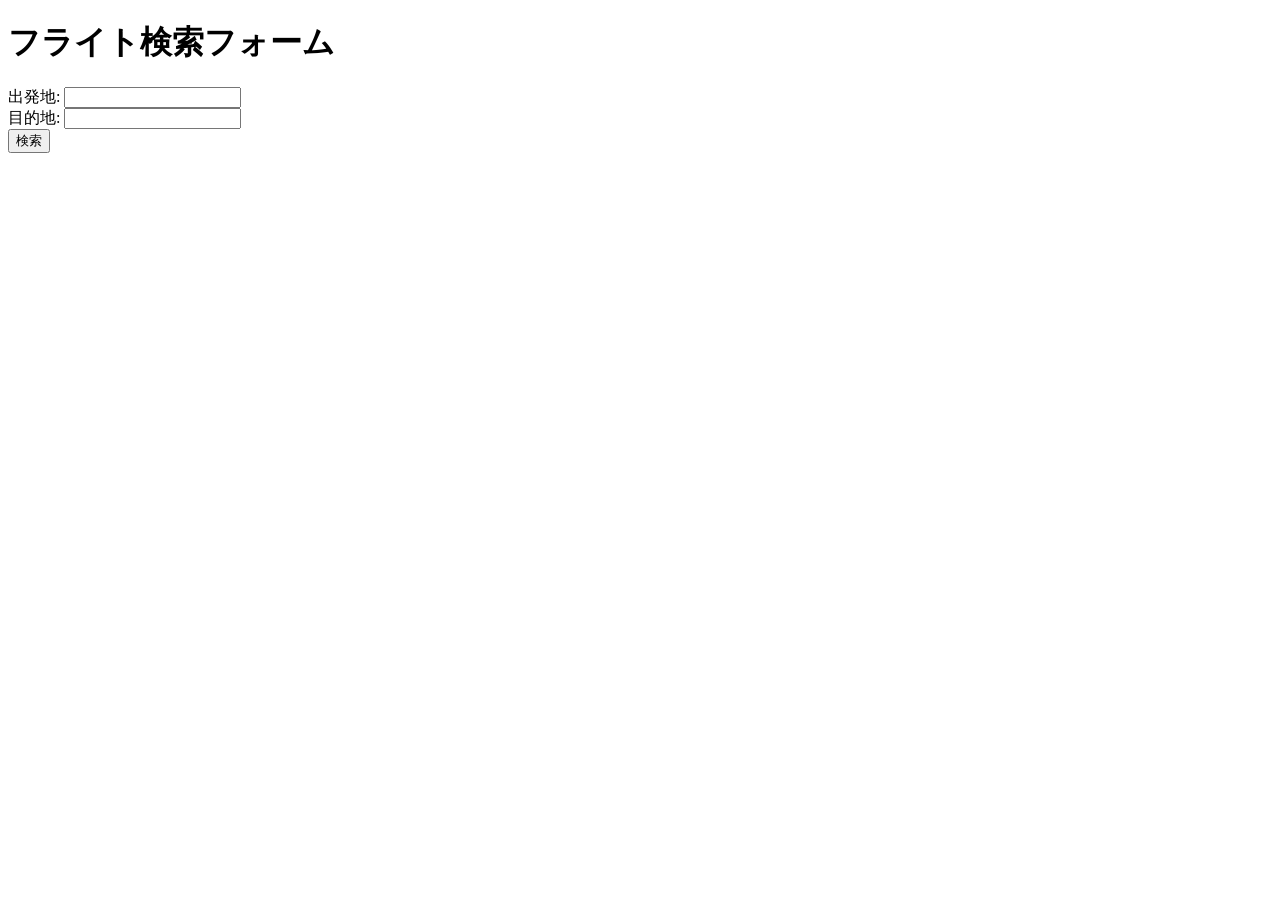
==== src/main/resources/templates/searchFlight.html @ 64f2bdac "202506 フライトの検索から結果表示までのController, Entity, Repository, Service, htmlを作成 画面遷移は行えていない→src/main/webappに" ====
<!DOCTYPE html>
<html xmlns:th="http://www.thymeleaf.org">
<head>
    <title>フライト検索</title>
</head>
<body>
<h1>フライト検索フォーム</h1>
<form method="post" th:action="@{/resultFlight}">
    出発地: <input type="text" name="departure"><br>
    目的地: <input type="text" name="destination"><br>
    <button type="submit">検索</button>
</form>
</body>
</html>
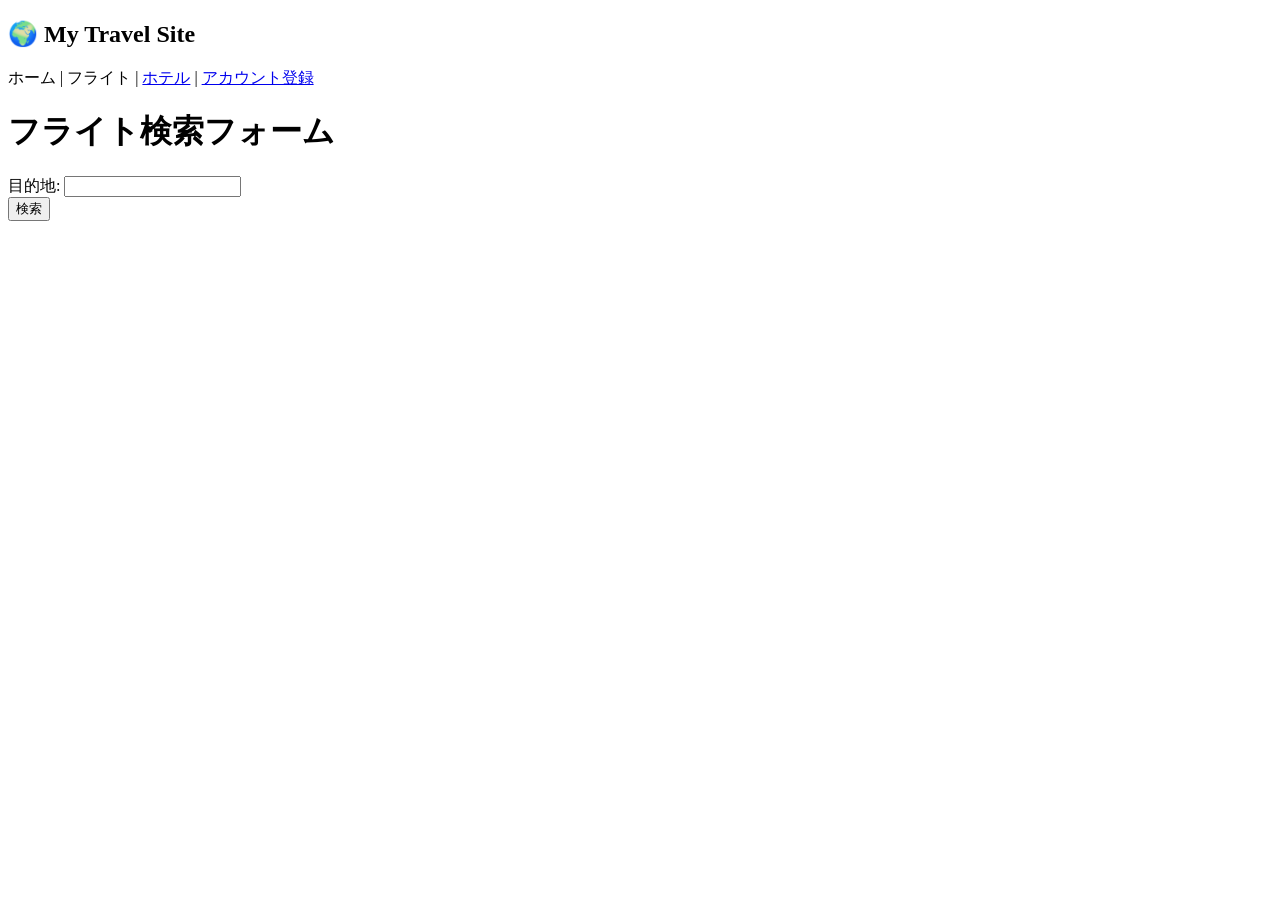
==== commit e96ac391: "202506 src/main/resources/templatesにあるhtmlファイルをウェブで表示することに成功．src/main/resources/WEB-INF/web.xmlをhtml" ====
--- a/src/main/resources/templates/searchFlight.html
+++ b/src/main/resources/templates/searchFlight.html
@@ -1,13 +1,25 @@
 <!DOCTYPE html>
 <html xmlns:th="http://www.thymeleaf.org">
 <head>
+    <meta charset="UTF-8">
     <title>フライト検索</title>
+    <link rel="stylesheet" th:href="@{css/style.css}">
 </head>
 <body>
+    <header>
+        <h2>🌍 My Travel Site</h2>
+        <nav>
+            <a th:href="top">ホーム</a> |
+            <a th:href="searchFlight">フライト</a> |
+            <a href="hotels.html">ホテル</a> |
+            <a href="signup.html">アカウント登録</a>
+        </nav>
+    </header>
+
 <h1>フライト検索フォーム</h1>
 <form method="post" th:action="@{/resultFlight}">
-    出発地: <input type="text" name="departure"><br>
-    目的地: <input type="text" name="destination"><br>
+<!--    出発地: <input type="text" name="departure" class="search-input"><br>-->
+    目的地: <input type="text" name="destination" class="search-input"><br>
     <button type="submit">検索</button>
 </form>
 </body>
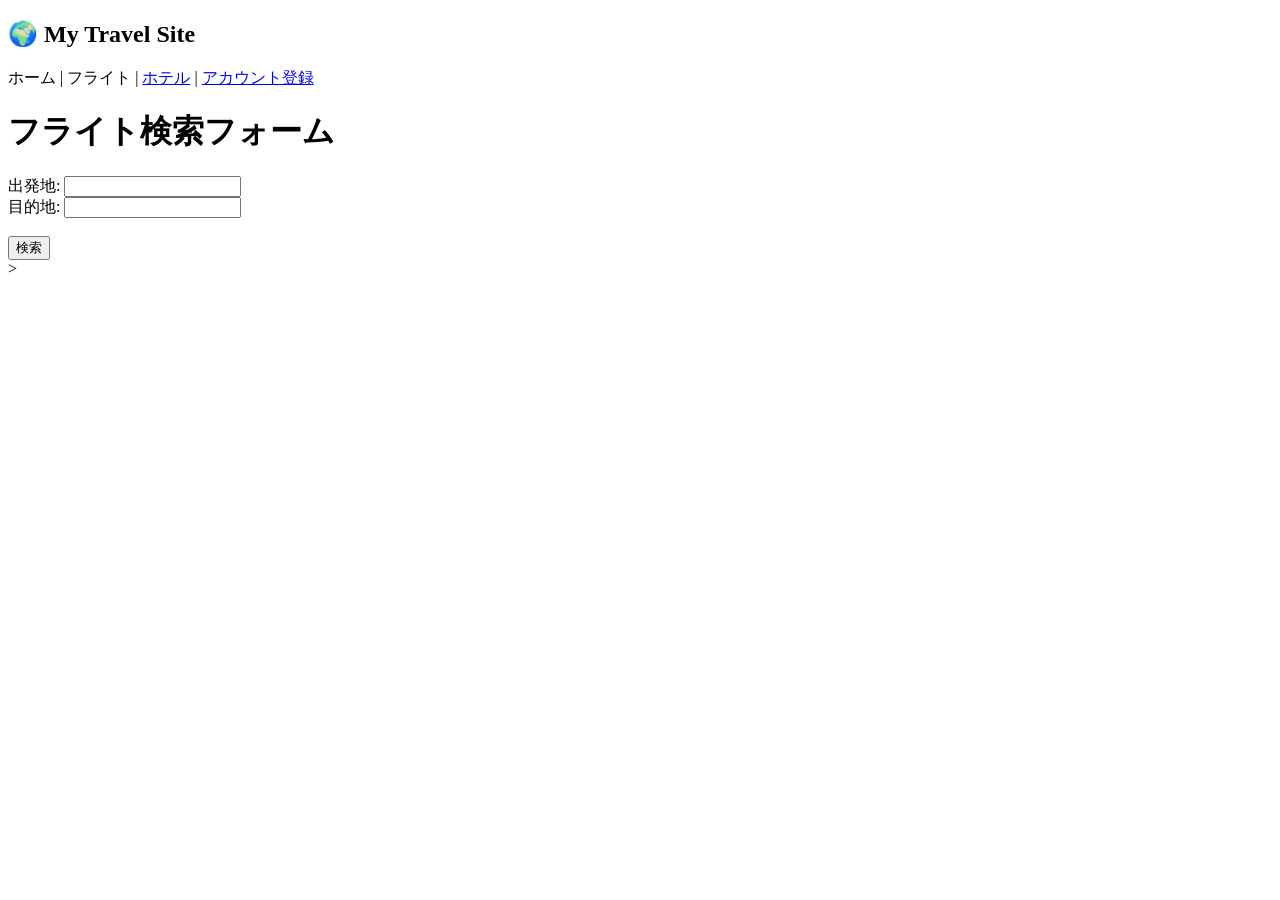
==== commit 26dbb955: "20250627 フライト検索で検索ボックスにおいてトグルで洗濯で器量にした．次はトグルの内容が多すぎる場合にスクロールするように修正する．現在はdatalist, optionタグを使用しているが，" ====
--- a/src/main/resources/templates/searchFlight.html
+++ b/src/main/resources/templates/searchFlight.html
@@ -9,18 +9,31 @@
     <header>
         <h2>🌍 My Travel Site</h2>
         <nav>
-            <a th:href="top">ホーム</a> |
+            <a th:href="@{/}">ホーム</a> |
             <a th:href="searchFlight">フライト</a> |
             <a href="hotels.html">ホテル</a> |
             <a href="signup.html">アカウント登録</a>
         </nav>
     </header>
 
-<h1>フライト検索フォーム</h1>
-<form method="post" th:action="@{/resultFlight}">
-<!--    出発地: <input type="text" name="departure" class="search-input"><br>-->
-    目的地: <input type="text" name="destination" class="search-input"><br>
-    <button type="submit">検索</button>
-</form>
+<div class="container">
+	<h1>フライト検索フォーム</h1>
+		<form method="post" th:action="@{/resultFlight}" class="search-form">
+		    出発地:
+		    <input type="text" name="departure" list="departureList" class="search-input"><br>
+			<datalist id="departureList">
+			    <option th:each="dep : ${departures}" th:value="${dep}" th:text="${dep}"></option>
+			</datalist>
+		
+		    目的地:
+		    <input type="text" name="destination" list="destinationList" class="search-input"><br>
+			<datalist id="destinationList">
+			    <option th:each="dest : ${destinations}" th:value="${dest}" th:text="${dest}"></option>
+			</datalist>
+		    <br>
+		    
+		    <button type="submit">検索</button>
+		</form>
+</div>>
 </body>
 </html>
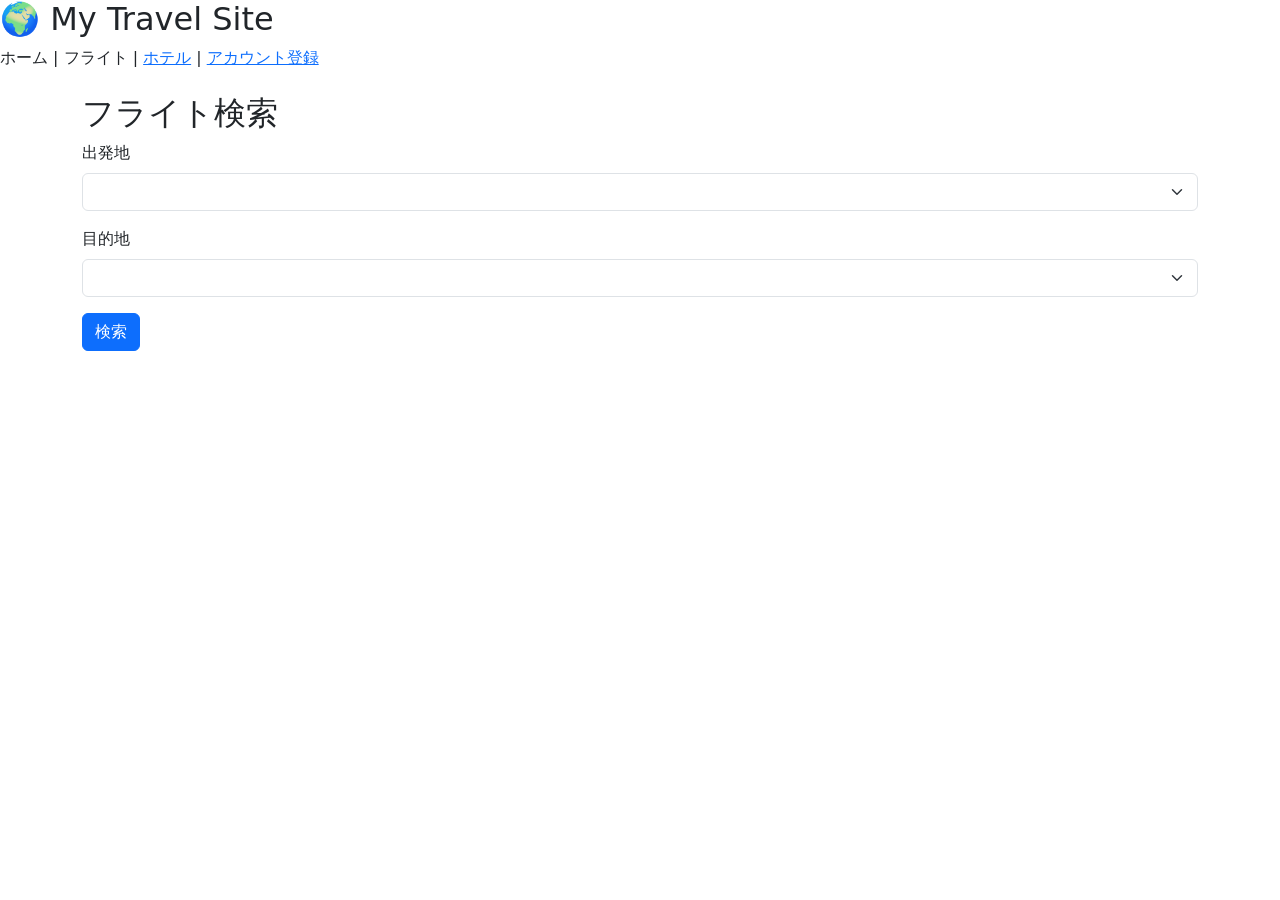
==== commit ae773693: "20250628 htmlを少し変更した．bootstrapを使いこなせるように1画面ずつデザインを工夫するか，数機能作成してからデザインに集中するか迷っている．" ====
--- a/src/main/resources/templates/searchFlight.html
+++ b/src/main/resources/templates/searchFlight.html
@@ -4,6 +4,10 @@
     <meta charset="UTF-8">
     <title>フライト検索</title>
     <link rel="stylesheet" th:href="@{css/style.css}">
+	<!-- Bootstrap 5 CSS -->
+	<link href="https://cdn.jsdelivr.net/npm/bootstrap@5.3.0/dist/css/bootstrap.min.css" rel="stylesheet">
+	<!-- オプション：BootstrapのJS（モーダル・トグルなど使うなら） -->
+	<script src="https://cdn.jsdelivr.net/npm/bootstrap@5.3.0/dist/js/bootstrap.bundle.min.js"></script>
 </head>
 <body>
     <header>
@@ -16,24 +20,26 @@
         </nav>
     </header>
 
-<div class="container">
-	<h1>フライト検索フォーム</h1>
-		<form method="post" th:action="@{/resultFlight}" class="search-form">
-		    出発地:
-		    <input type="text" name="departure" list="departureList" class="search-input"><br>
-			<datalist id="departureList">
-			    <option th:each="dep : ${departures}" th:value="${dep}" th:text="${dep}"></option>
-			</datalist>
-		
-		    目的地:
-		    <input type="text" name="destination" list="destinationList" class="search-input"><br>
-			<datalist id="destinationList">
-			    <option th:each="dest : ${destinations}" th:value="${dest}" th:text="${dest}"></option>
-			</datalist>
-		    <br>
-		    
-		    <button type="submit">検索</button>
-		</form>
-</div>>
+<div class="container mt-4">
+  <h2>フライト検索</h2>
+
+  <form method="post" th:action="@{/resultFlight}">
+    <div class="mb-3">
+      <label for="departure" class="form-label">出発地</label>
+      <select class="form-select" id="departure" name="departure">
+        <option th:each="dep : ${departures}" th:value="${dep}" th:text="${dep}"></option>
+      </select>
+    </div>
+
+    <div class="mb-3">
+      <label for="destination" class="form-label">目的地</label>
+      <select class="form-select" id="destination" name="destination">
+        <option th:each="dest : ${destinations}" th:value="${dest}" th:text="${dest}"></option>
+      </select>
+    </div>
+
+    <button type="submit" class="btn btn-primary">検索</button>
+  </form>
+</div>
 </body>
 </html>
